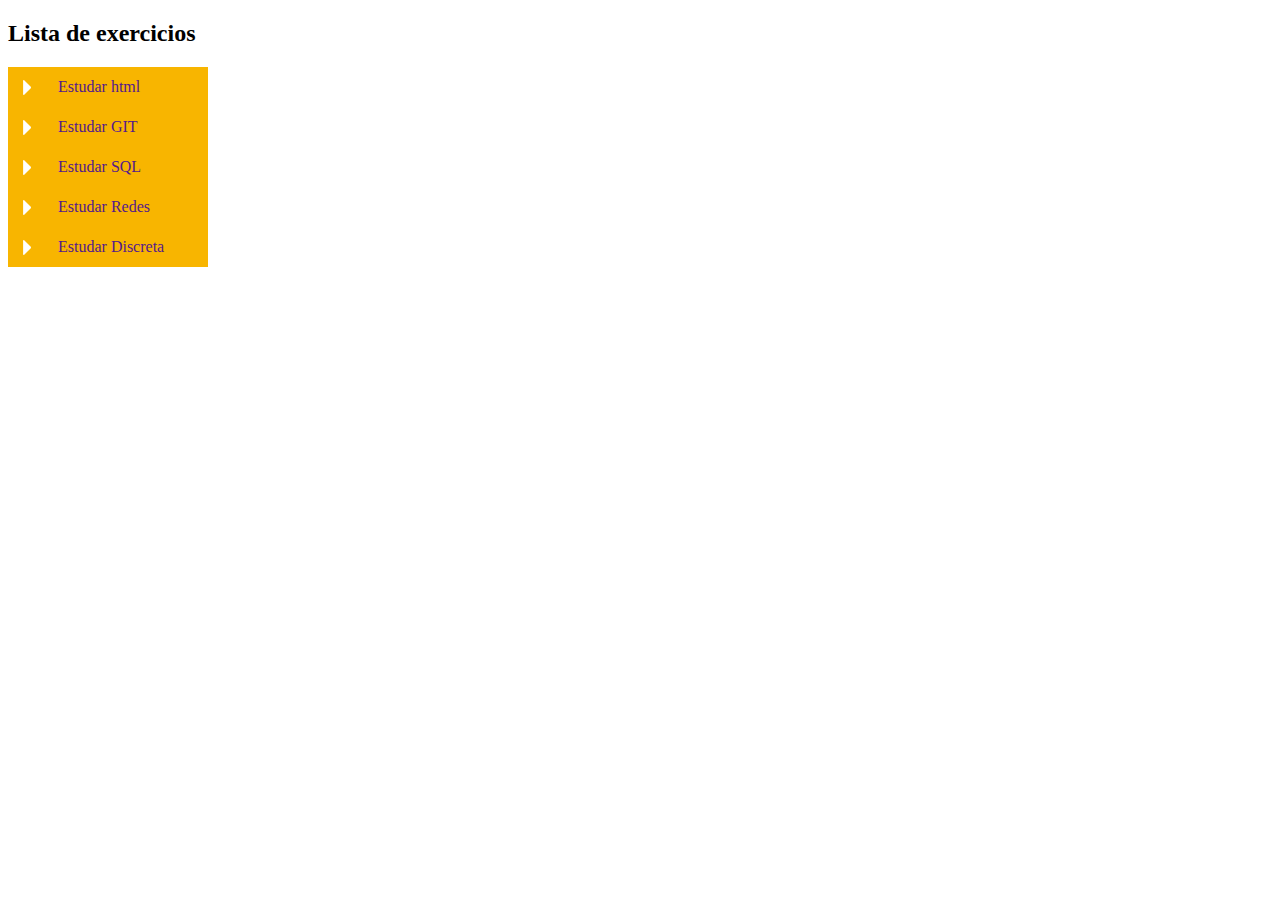
==== index.html @ ba2aad8f "Primeira importação com o código de barra de navegação vertical em html e css" ====
<!DOCTYPE html>
<html>
	<head>
		<title>Barras De navegação</title>
		<meta charset="utf-8">
		<link rel="stylesheet" type="text/css" href="css/estilo.css">
	</head>
	<body>

		<h2> Lista de exercicios</h2>
		<ul>
			<li> <a href=""> Estudar html </a></li>
			<li> <a href=""> Estudar GIT </a> </li>
			<li> <a href=""> Estudar SQL </a> </li>
			<li> <a href=""> Estudar Redes </a>  </li>
			<li> <a href=""> Estudar Discreta</a> </li>

		</ul>

	</body>
</html>
---- css/estilo.css ----
ul {

	list-style-type: none;
	margin: 0;
	padding: 0;
}



ul a{
	width: 200px;
	height: 40px;
	display: block;
	text-decoration: none;
	text-indent: 50px;
	line-height: 40px;
	background: url(../imagens/menu.png) no-repeat left bottom;
}

a:hover{
	background-position:  right bottom;
	color: #ffff;
}
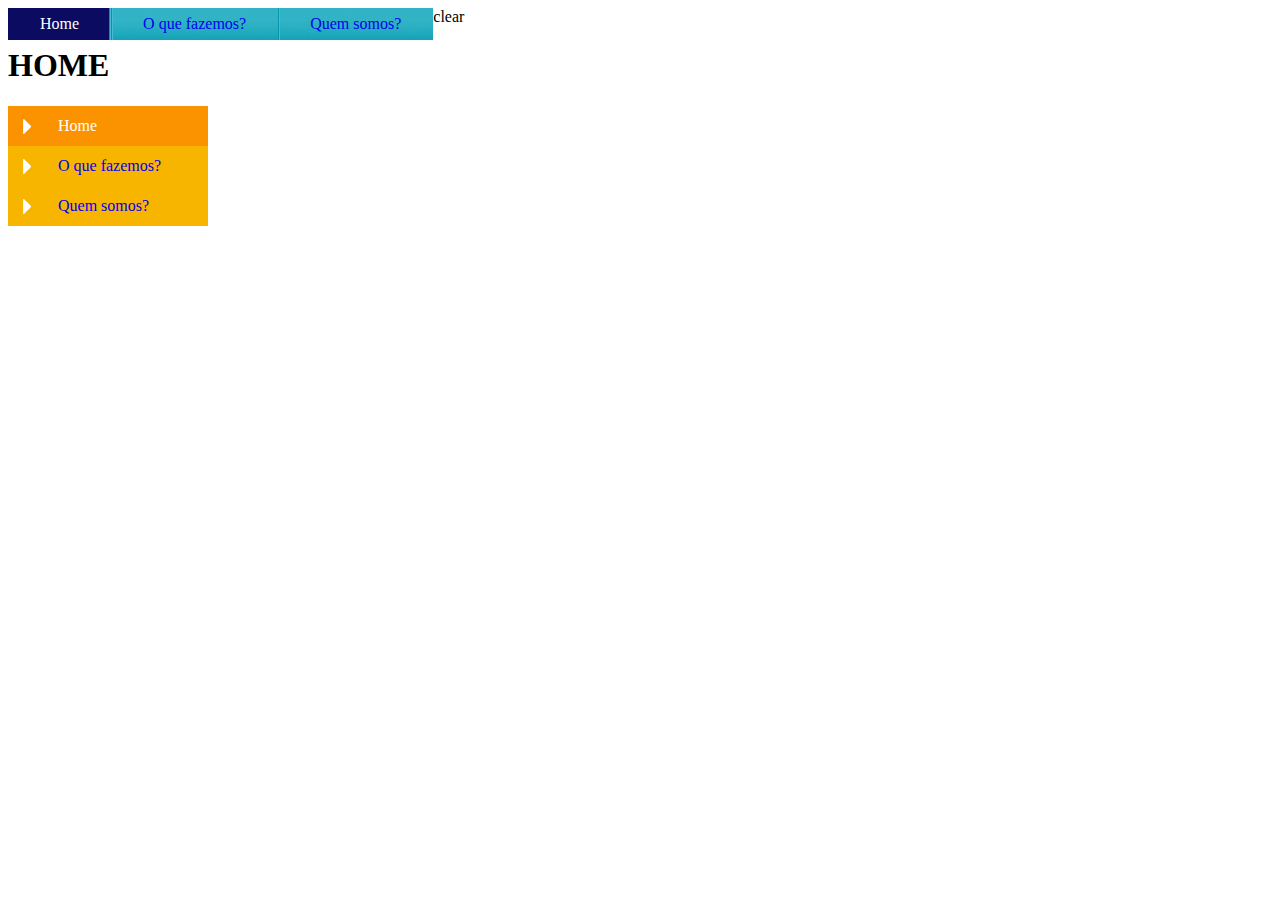
==== commit a745c16b: "Adição de uma barra horizontal com as mesmas propriedades da barra vertical" ====
--- a/index.html
+++ b/index.html
@@ -5,17 +5,34 @@
 		<meta charset="utf-8">
 		<link rel="stylesheet" type="text/css" href="css/estilo.css">
 	</head>
-	<body>
+	<body id="home">
+			<ul id="navegacao-horizontal">
+			<li class="home">
+			 <a href="index.html"> Home </a>
+			</li>
+			<li class="servicos">
+			 <a href="servicos.html"> O que fazemos? </a> 
+			</li>
+			<li class="sobre">
+			 <a href="sobre.html"> Quem somos? </a> 
+			
+		</ul>
 
-		<h2> Lista de exercicios</h2>
-		<ul>
-			<li> <a href=""> Estudar html </a></li>
-			<li> <a href=""> Estudar GIT </a> </li>
-			<li> <a href=""> Estudar SQL </a> </li>
-			<li> <a href=""> Estudar Redes </a>  </li>
-			<li> <a href=""> Estudar Discreta</a> </li>
+	clear
+	<h1 class="titulo-pagina">HOME</h1>
+		<ul id="navegacao-lateral">
+			<li class="home">
+			 <a href="index.html"> Home </a>
+			</li>
+			<li class="servicos">
+			 <a href="servicos.html"> O que fazemos? </a> 
+			</li>
+			<li class="sobre">
+			 <a href="sobre.html"> Quem somos? </a> 
+			</li>
+		</ul>
 
-		</ul>
+
 
 	</body>
 </html>--- a/css/estilo.css
+++ b/css/estilo.css
@@ -1,3 +1,7 @@
+.titulo-pagina{
+	clear: both;
+}
+
 ul {
 
 	list-style-type: none;
@@ -7,17 +11,60 @@
 
 
 
-ul a{
+ul#navegacao-lateral a{
 	width: 200px;
 	height: 40px;
 	display: block;
 	text-decoration: none;
 	text-indent: 50px;
 	line-height: 40px;
-	background: url(../imagens/menu.png) no-repeat left bottom;
+	background: #FE9A2E url(../imagens/menu.png) no-repeat left bottom;
 }
 
-a:hover{
+#navegacao-lateral a:hover {
 	background-position:  right bottom;
+	background-color: #f99200;
 	color: #ffff;
-}+}
+
+#home #navegacao-lateral .home a,
+#sobre #navegacao-lateral .sobre a,
+#servicos #navegacao-lateral .servicos a{
+
+	background-position: right bottom;
+	background-color:#f99200;
+	color: #ffff;
+}
+
+#navegacao-horizontal a:hover {
+	background-position:  right bottom;	
+	color: #ffff;
+}
+
+ul#navegacao-horizontal li{
+	float: left;	
+}
+ul#navegacao-horizontal a{
+	display: block;
+	padding: 0 2em;
+	line-height: 2em;
+	text-decoration: none;
+	background: url(../imagens/divisor.png) repeat-y;
+
+}
+ul#navegacao-horizontal {
+
+
+	background:#089FB4 url(../imagens/fundo-horizontal.png) repeat-x;
+	float: left;
+	
+}
+
+#home #navegacao-horizontal .home a,
+#sobre #navegacao-horizontal .sobre a,
+#servicos #navegacao-horizontal .servicos a{
+
+	background-position: right bottom;
+	background-color:#0B0B61;
+	color: #ffff;
+}
